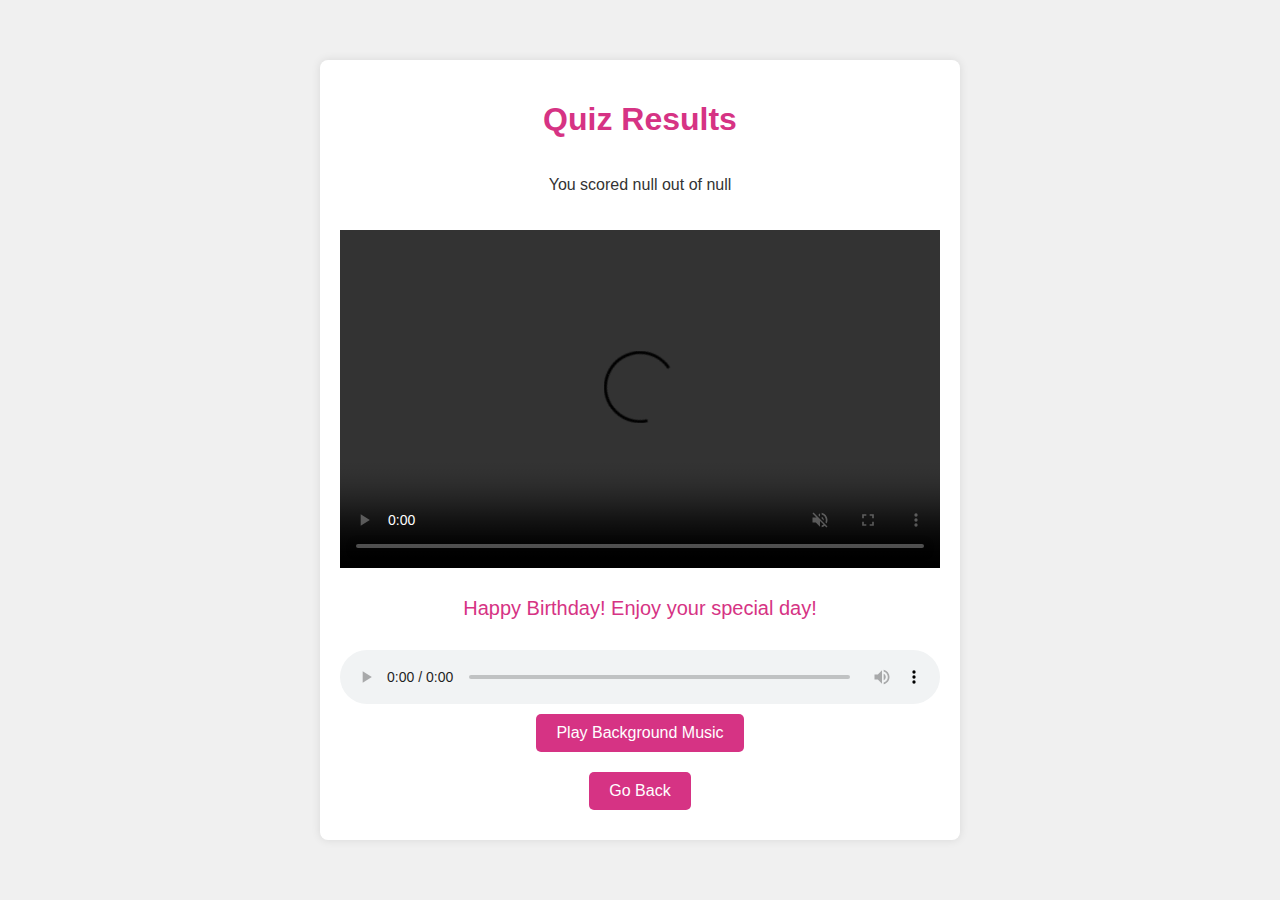
==== result.html @ 2450f986 "Menambahkan file audio, video, dan halaman HTML" ====
<!DOCTYPE html>
<html lang="en">
<head>
    <meta charset="UTF-8">
    <meta name="viewport" content="width=device-width, initial-scale=1.0">
    <title>Quiz Results</title>
    <link rel="stylesheet" href="styles.css">
</head>
<body>
    <div id="result-container">
        <h1>Quiz Results</h1>
        <p id="score"></p>
        <video id="gift-video" width="640" height="360" controls style="display: none;">
            <source src="/Users/hamooshaq/Desktop/agung2/video1.mp4" type="video/mp4">
            Your browser does not support the video tag.
        </video>
        <p id="birthday-message" style="display: none;">Happy Birthday! Enjoy your special day!</p>
        <audio id="background-music" src="/Users/hamooshaq/Desktop/agung2/HAPPY BIRTHDAY INSTRUMENTAL (Piano & Sax - by hsc501).mp3"  loop></audio>
        <audio id="result-audio" controls></audio>
        <button id="play-music-btn">Play Background Music</button>
        <button onclick="goBack()">Go Back</button>
    </div>
    <script src="result.js"></script>
</body>
</html>
---- styles.css ----
body {
    font-family: Arial, sans-serif;
    background-color: #f0f0f0;
    color: #333;
    display: flex;
    justify-content: center;
    align-items: center;
    height: 100vh;
    margin: 0;
}

#start-container, #quiz-container, #result-container {
    background-color: #fff;
    border-radius: 8px;
    box-shadow: 0 0 10px rgba(0, 0, 0, 0.1);
    padding: 20px;
    max-width: 600px;
    width: 100%;
    text-align: center;
}

h1 {
    color: #d63384;
}

h2 {
    margin-bottom: 20px;
}

#answers {
    margin-bottom: 20px;
}

.answer-button {
    display: block;
    width: 100%;
    padding: 10px;
    margin: 10px 0;
    border: 2px solid #d63384;
    border-radius: 5px;
    background-color: #fff;
    color: #d63384;
    font-size: 16px;
    cursor: pointer;
    transition: background-color 0.3s, color 0.3s;
}

.answer-button:hover {
    background-color: #d63384;
    color: #fff;
}

.answer-button.selected {
    background-color: #d63384;
    color: #fff;
}

.navigation-buttons {
    display: flex;
    justify-content: space-between;
}

button {
    padding: 10px 20px;
    border: none;
    border-radius: 5px;
    background-color: #d63384;
    color: #fff;
    font-size: 16px;
    cursor: pointer;
    transition: background-color 0.3s;
    margin: 10px;
}

button:hover {
    background-color: #b8236b;
}

button:disabled {
    background-color: #ddd;
    cursor: not-allowed;
}

audio {
    margin-top: 20px;
    width: 100%;
}

#gift-video {
    width: 100%;
    max-width: 640px;
    height: auto;
    margin: 20px 0;
    display: block;
}

#birthday-message {
    font-size: 20px;
    color: #d63384;
    margin: 10px 0;
    display: none;
}

@keyframes bounce {
    0%, 20%, 50%, 80%, 100% {
        transform: translateY(0);
    }
    40% {
        transform: translateY(-30px);
    }
    60% {
        transform: translateY(-15px);
    }
}

#result-container {
    display: flex;
    flex-direction: column;
    align-items: center;
}
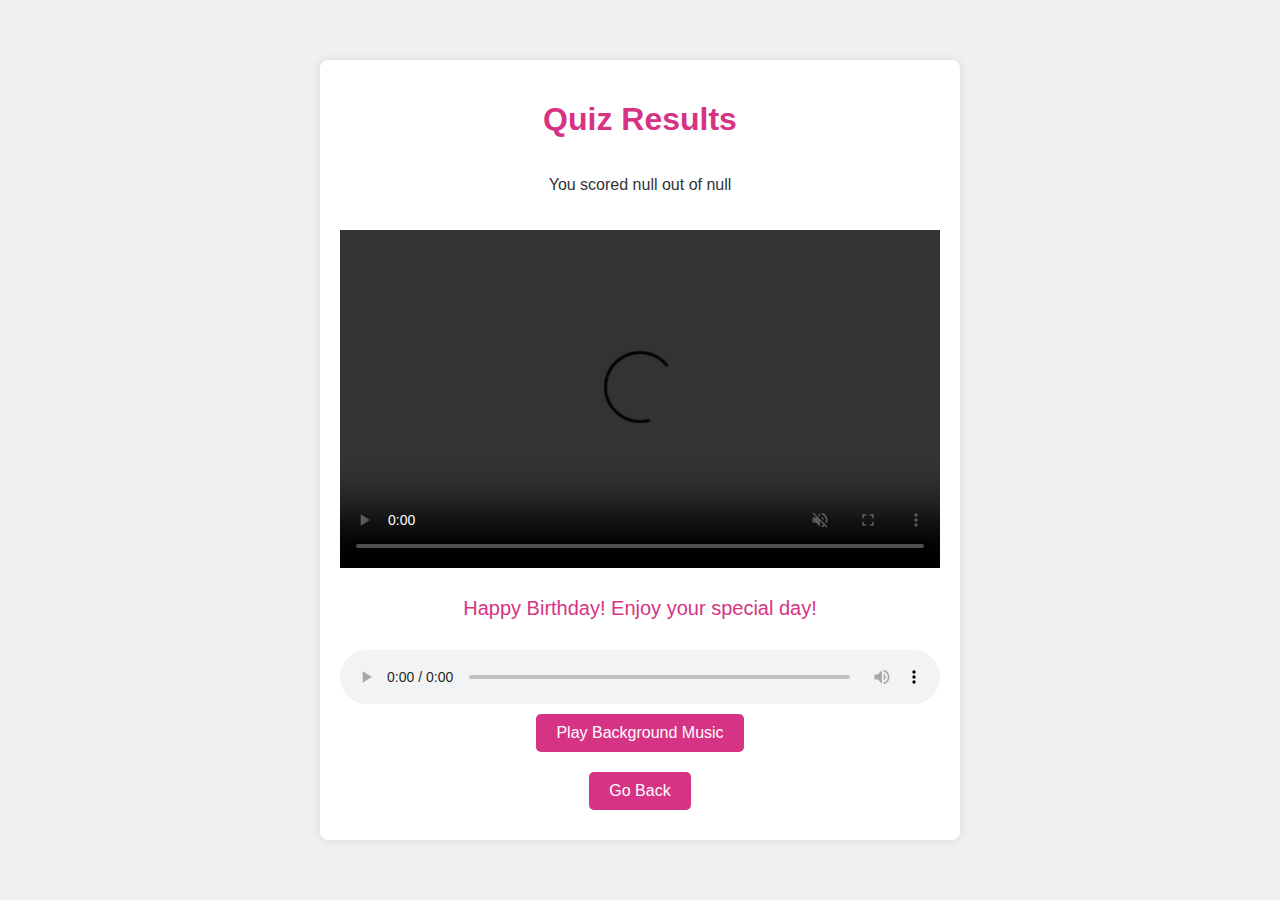
==== commit cf24cd76: "result.html" ====
--- a/result.html
+++ b/result.html
@@ -11,11 +11,11 @@
         <h1>Quiz Results</h1>
         <p id="score"></p>
         <video id="gift-video" width="640" height="360" controls style="display: none;">
-            <source src="/Users/hamooshaq/Desktop/agung2/video1.mp4" type="video/mp4">
+            <source src="video1.mp4" type="video/mp4">
             Your browser does not support the video tag.
         </video>
         <p id="birthday-message" style="display: none;">Happy Birthday! Enjoy your special day!</p>
-        <audio id="background-music" src="/Users/hamooshaq/Desktop/agung2/HAPPY BIRTHDAY INSTRUMENTAL (Piano & Sax - by hsc501).mp3"  loop></audio>
+        <audio id="background-music" src="HAPPY BIRTHDAY INSTRUMENTAL (Piano & Sax - by hsc501).mp3"  loop></audio>
         <audio id="result-audio" controls></audio>
         <button id="play-music-btn">Play Background Music</button>
         <button onclick="goBack()">Go Back</button>
